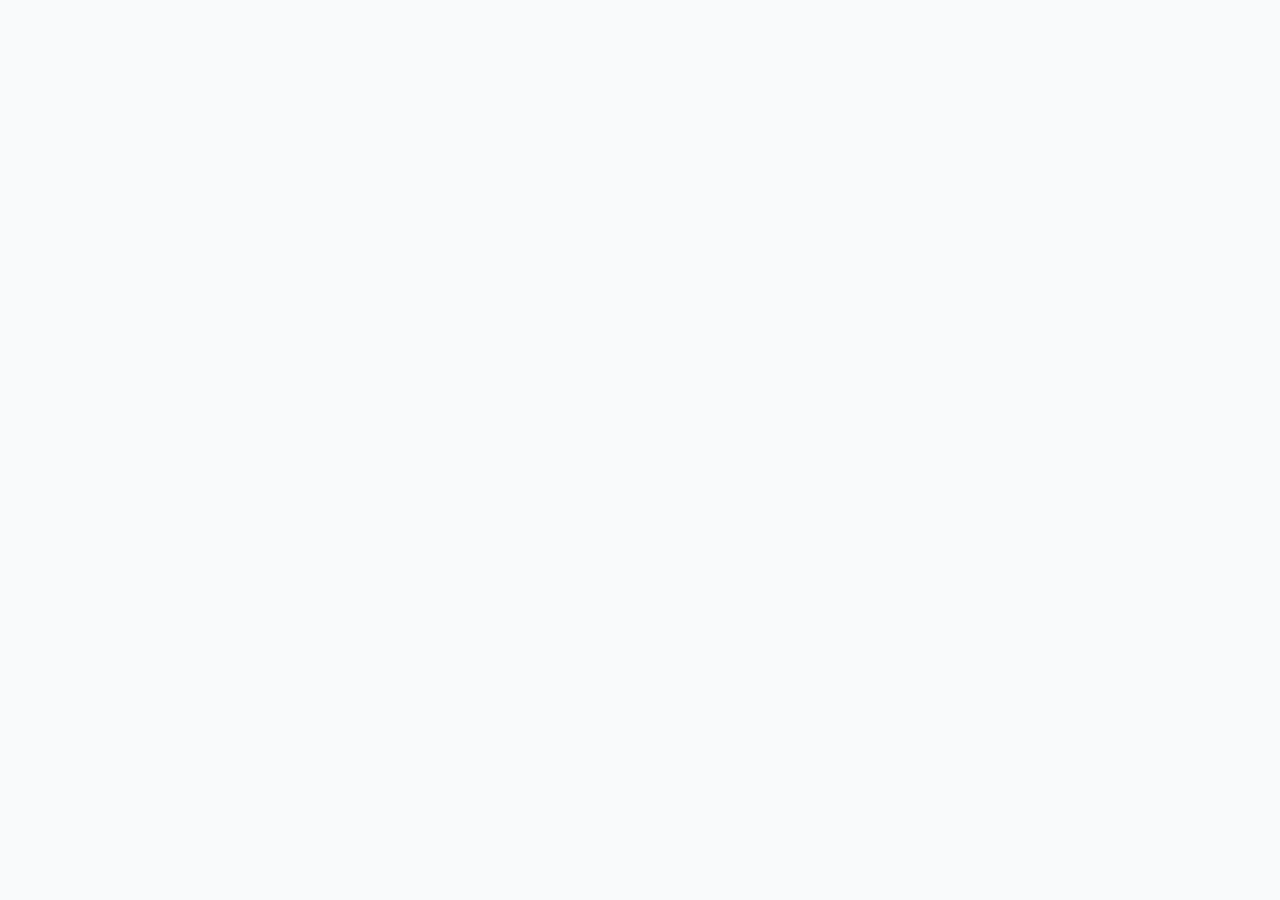
==== change-password.html @ 41d54b0b "Add authentication pages and styles - Create forgot-password.html for password recovery functionalit" ====
<!DOCTYPE html>
<html lang="en">
<head>
  <meta charset="UTF-8">
  <meta name="viewport" content="width=device-width, initial-scale=1.0">
  <title>Change password · nearby</title>
  <link rel="stylesheet" href="css/base.css">
  <link rel="stylesheet" href="css/auth.css">
</head>
<body data-page="change">

</body>
</html>
---- css/base.css ----
/* ---------- DESIGN TOKENS ---------- */
:root {
  --bg: #ffffff;
  --surface: #f9fafb;
  --surface-elevated: #ffffff;
  --border-light: #e9eef2;
  --text-primary: #1a2e3b;
  --text-secondary: #4f6b7a;
  --text-muted: #7b8e9b;
  --accent: #1e6b5e;
  --accent-soft: #e2f0ec;
  --accent-hover: #155a4e;
  --accent-very-soft: #f0f7f5;
  --focus-ring: #1e6b5e;
  --shadow-sm: 0 4px 12px rgba(0, 0, 0, 0.02), 0 1px 3px rgba(0, 0, 0, 0.03);
  --shadow-md: 0 8px 24px rgba(0, 0, 0, 0.04);
  --shadow-lg: 0 20px 48px rgba(0, 0, 0, 0.06);
  --radius-md: 16px;
  --radius-lg: 24px;
  --radius-xl: 32px;
  --radius-pill: 40px;
  --font-sans: 'Inter', system-ui, -apple-system, BlinkMacSystemFont, 'Segoe UI', Roboto, Helvetica, Arial, sans-serif;
  --transition: 0.2s ease;
}

* {
  margin: 0;
  padding: 0;
  box-sizing: border-box;
}

html {
  scroll-behavior: smooth;
}

body {
  font-family: var(--font-sans);
  background: var(--bg);
  color: var(--text-primary);
  line-height: 1.5;
  -webkit-font-smoothing: antialiased;
}

.app-wrapper {
  max-width: 1280px;
  margin: 0 auto;
  padding: 0 1.5rem;
}

.skip-link {
  position: absolute;
  top: -100px;
  left: 1rem;
  background: var(--accent);
  color: white;
  padding: 0.75rem 1.5rem;
  border-radius: var(--radius-pill);
  font-weight: 500;
  z-index: 100;
  transition: top 0.2s;
}
.skip-link:focus {
  top: 1rem;
}

/* ---------- HEADER ---------- */
.top-bar {
  display: flex;
  align-items: center;
  justify-content: space-between;
  flex-wrap: wrap;
  gap: 1rem;
  padding: 1.5rem 0;
  position: relative;
  z-index: 10;
}

.brand {
  display: flex;
  align-items: center;
  gap: 0.5rem;
}

.brand-icon {
  width: 36px;
  height: 36px;
  background: var(--accent);
  border-radius: 12px;
  display: flex;
  align-items: center;
  justify-content: center;
  color: white;
}

.brand-text {
  font-size: 1.5rem;
  font-weight: 600;
  letter-spacing: -0.02em;
  color: var(--text-primary);
}

.nav-links {
  display: flex;
  align-items: center;
  gap: 0.5rem;
}

@media (max-width: 600px) {
  .nav-links .nav-link { display: none; }
}

.nav-link {
  padding: 0.6rem 1.2rem;
  border-radius: var(--radius-pill);
  font-size: 0.9rem;
  font-weight: 500;
  color: var(--text-secondary);
  text-decoration: none;
  transition: var(--transition);
}

.nav-link:hover {
  background: var(--surface);
  color: var(--text-primary);
}

.btn-nav {
  padding: 0.6rem 1.4rem;
  border-radius: var(--radius-pill);
  font-size: 0.9rem;
  font-weight: 500;
  border: 1px solid var(--border-light);
  background: var(--surface-elevated);
  color: var(--text-primary);
  text-decoration: none;
  transition: var(--transition);
  cursor: pointer;
  font-family: inherit;
}

.btn-nav.primary {
  background: var(--accent);
  border-color: var(--accent);
  color: white;
}

.btn-nav.primary:hover {
  background: var(--accent-hover);
}

/* ---------- FOOTER ---------- */
.footer {
  padding: 3rem 0 2rem;
  border-top: 1px solid var(--border-light);
}

.footer-content {
  display: flex;
  justify-content: space-between;
  align-items: center;
  flex-wrap: wrap;
  gap: 1.5rem;
}

.footer-brand {
  display: flex;
  align-items: center;
  gap: 0.5rem;
}

.footer-brand .brand-icon {
  width: 28px;
  height: 28px;
  border-radius: 9px;
}

.footer-brand .brand-icon svg {
  width: 16px;
  height: 16px;
}

.footer-brand .brand-text {
  font-size: 1.1rem;
}

.footer-links {
  display: flex;
  gap: 1.5rem;
  flex-wrap: wrap;
}

.footer-link {
  font-size: 0.85rem;
  color: var(--text-muted);
  text-decoration: none;
  transition: var(--transition);
}

.footer-link:hover {
  color: var(--text-primary);
}

.footer-copy {
  font-size: 0.8rem;
  color: var(--text-muted);
}

/* ---------- ACCESSIBILITY ---------- */
:focus-visible {
  outline: 2px solid var(--focus-ring);
  outline-offset: 2px;
  border-radius: 4px;
}

.sr-only {
  position: absolute;
  width: 1px;
  height: 1px;
  padding: 0;
  margin: -1px;
  overflow: hidden;
  clip: rect(0, 0, 0, 0);
  white-space: nowrap;
  border: 0;
}
---- css/auth.css ----
/* Auth pages: login, register, forgot / reset / change password */
body{background:var(--surface)}
.auth-wrap{min-height:100vh;display:grid;place-items:center;padding:2rem 1rem}
.auth-box{width:100%;max-width:440px}
.auth-box .brand{display:inline-flex;margin:0 auto 1.5rem;text-decoration:none}
.auth-top{text-align:center}
.auth-card{background:var(--surface-elevated);border:1px solid var(--border-light);border-radius:var(--radius-lg);padding:2rem;box-shadow:var(--shadow-md)}
.auth-card h1{font-size:1.5rem;letter-spacing:-.02em;margin-bottom:.35rem}
.auth-card .lead{color:var(--text-secondary);font-size:.9rem;margin-bottom:1.5rem}
.roles{display:flex;padding:.25rem;margin-bottom:.5rem;background:var(--surface);border:1px solid var(--border-light);border-radius:var(--radius-pill)}
.roles label{flex:1;text-align:center;padding:.5rem .5rem;border-radius:var(--radius-pill);font-size:.85rem;font-weight:500;color:var(--text-secondary);cursor:pointer;transition:var(--transition)}
.roles input{position:absolute;opacity:0}
.roles label:has(input:checked){background:var(--surface-elevated);color:var(--accent);box-shadow:var(--shadow-sm)}
.roles label:has(input:focus-visible){outline:2px solid var(--focus-ring);outline-offset:2px}
.form-stack{display:grid;gap:1rem}
.field label{display:block;font-size:.8rem;font-weight:600;margin-bottom:.35rem}
.field input{width:100%;padding:.75rem 1rem;border:1px solid var(--border-light);border-radius:var(--radius-md);background:var(--surface-elevated);font:inherit;font-size:.95rem;color:var(--text-primary);transition:var(--transition)}
.field input:focus{border-color:var(--accent);outline:none;box-shadow:0 0 0 3px var(--accent-soft)}
.field input[aria-invalid=true]{border-color:#c0473a}
.err{display:block;margin-top:.3rem;font-size:.8rem;color:#a5372a}
.err:empty{display:none}
.hint{font-size:.78rem;color:var(--text-muted);margin-top:.3rem}
.pw{position:relative}
.pw input{padding-right:4.5rem}
.pw button{position:absolute;right:.4rem;top:50%;transform:translateY(-50%);border:0;background:none;color:var(--accent);font:600 .8rem var(--font-sans);padding:.4rem .6rem;border-radius:var(--radius-pill);cursor:pointer}
.pw button:hover{background:var(--accent-soft)}
.meter{height:6px;margin-top:.5rem;border-radius:var(--radius-pill);background:var(--surface);overflow:hidden}
.meter span{display:block;height:100%;width:0;border-radius:inherit;background:#c0473a;transition:width .25s,background .25s}
.meter-label{font-size:.78rem;color:var(--text-muted);margin-top:.3rem}
.row{display:flex;justify-content:space-between;align-items:center;gap:1rem;flex-wrap:wrap;font-size:.85rem}
.check{display:flex;gap:.5rem;align-items:flex-start;font-size:.85rem;color:var(--text-secondary)}
.check input{margin-top:.2rem;accent-color:var(--accent)}
.auth-card a{color:var(--accent);font-weight:500;text-decoration:none}
.auth-card a:hover{text-decoration:underline}
.submit{width:100%;padding:.85rem 1rem;border:0;border-radius:var(--radius-pill);background:var(--accent);color:#fff;font:600 .95rem var(--font-sans);cursor:pointer;transition:var(--transition)}
.submit:hover{background:var(--accent-hover)}
.submit:disabled{opacity:.6;cursor:wait}
.alert{padding:.8rem 1rem;border-radius:var(--radius-md);font-size:.85rem;margin-bottom:1rem}
.alert[hidden]{display:none}
.alert.bad{background:#fdf1ef;border:1px solid #f3d5d0;color:#a5372a}
.alert.ok{background:var(--accent-soft);color:var(--accent)}
.foot{text-align:center;margin-top:1.25rem;font-size:.88rem;color:var(--text-secondary)}
.success{text-align:center}
.success .tick{width:56px;height:56px;margin:0 auto 1rem;border-radius:50%;background:var(--accent-soft);color:var(--accent);display:grid;place-items:center;font-size:1.6rem}
[data-business-only][hidden]{display:none}
.note{margin-top:1rem;padding:.75rem 1rem;border:1px dashed var(--border-light);border-radius:var(--radius-md);font-size:.78rem;color:var(--text-muted)}
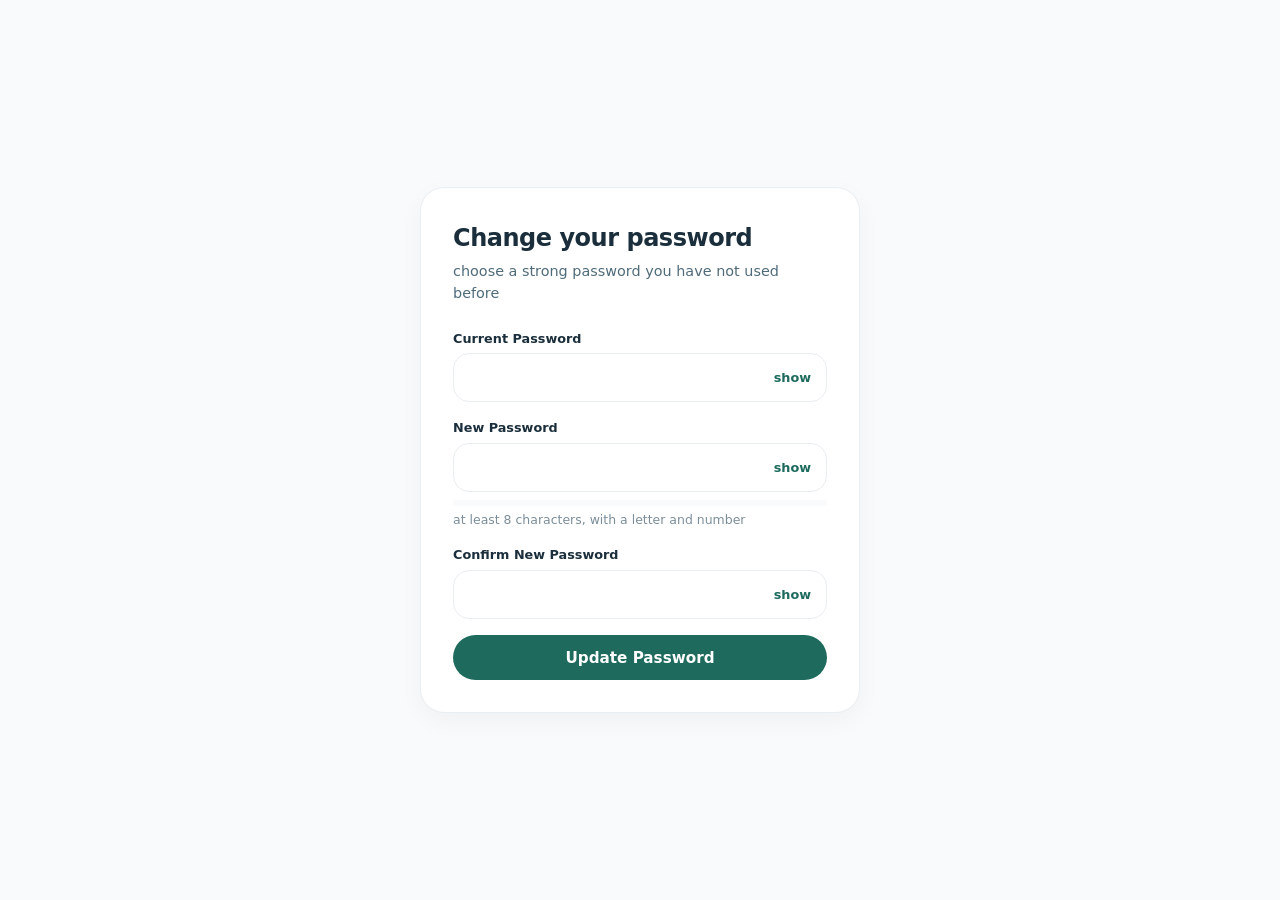
==== commit df4e4cdd: "this is change password" ====
--- a/change-password.html
+++ b/change-password.html
@@ -9,5 +9,60 @@
 </head>
 <body data-page="change">
 
+  <a href="#main" class="skip-link">Skip to main</a>
+
+  <div class="auth-wrap">
+    <main class="auth-box" id="main">
+      <div class="auth-top">
+        <!-- svg here -->
+      </div>
+      <div class="auth-card">
+        <h1>Change your password</h1>
+        <p class="lead">choose a strong password you have not used before</p>
+<div class="alert" id="alert" role="alert" tabindex="-1" hidden></div>
+<form class="form-stack" novalidate data-form id="change-form">
+<div class="field">
+
+  <label for="current">Current Password</label>
+  <div class="pw">
+    <input type="password" name="current" id="current" autocomplete="current-password" aria-describedby="current-err letter-label">
+    <button type="button" data-toggle-pw="current" aria-pressed="false" aria-label="show or hide current password">show</button>
+  </div>
+
+  <span class="err" id="current-err" role="alert"></span>
+</div>
+
+<div class="field">
+  <label for="password">New Password</label>
+  <div class="pw">
+    <input type="password" name="password" id="password" autocomplete="new-password" aria-describedby="password-err letter-label" data-meter>
+    <button type="button" data-toggle-pw="password" aria-pressed="false" aria-label="show or hide new password">show</button>
+  </div>
+
+  <div class="meter" aria-hidden="true">
+    <span id="meter-bar"></span>
+  </div>
+
+  <p class="meter-label" id="meter-label" aria-live="polite"></p>
+
+  <p class="hint">at least 8 characters, with a letter and number</p>
+  <span class="err" id="password-err" role="alert"></span>
+</div>
+
+<div class="field">
+  <label for="confirm">Confirm New Password</label>
+  <div class="pw">
+    <input type="password" name="confirm" id="confirm" autocomplete="new-password" aria-describedby="confirm-err letter-label" data-meter>
+    <button type="button" data-toggle-pw="confirm" aria-pressed="false" aria-label="show or hide confirm password">show</button>
+  </div>
+
+  <span class="err" id="confirm-err" role="alert"></span>
+</div>
+
+<button class="submit" type="submit">Update Password</button>
+</form>
+      </div>
+    </main>
+  </div>
 </body>
 </html>
